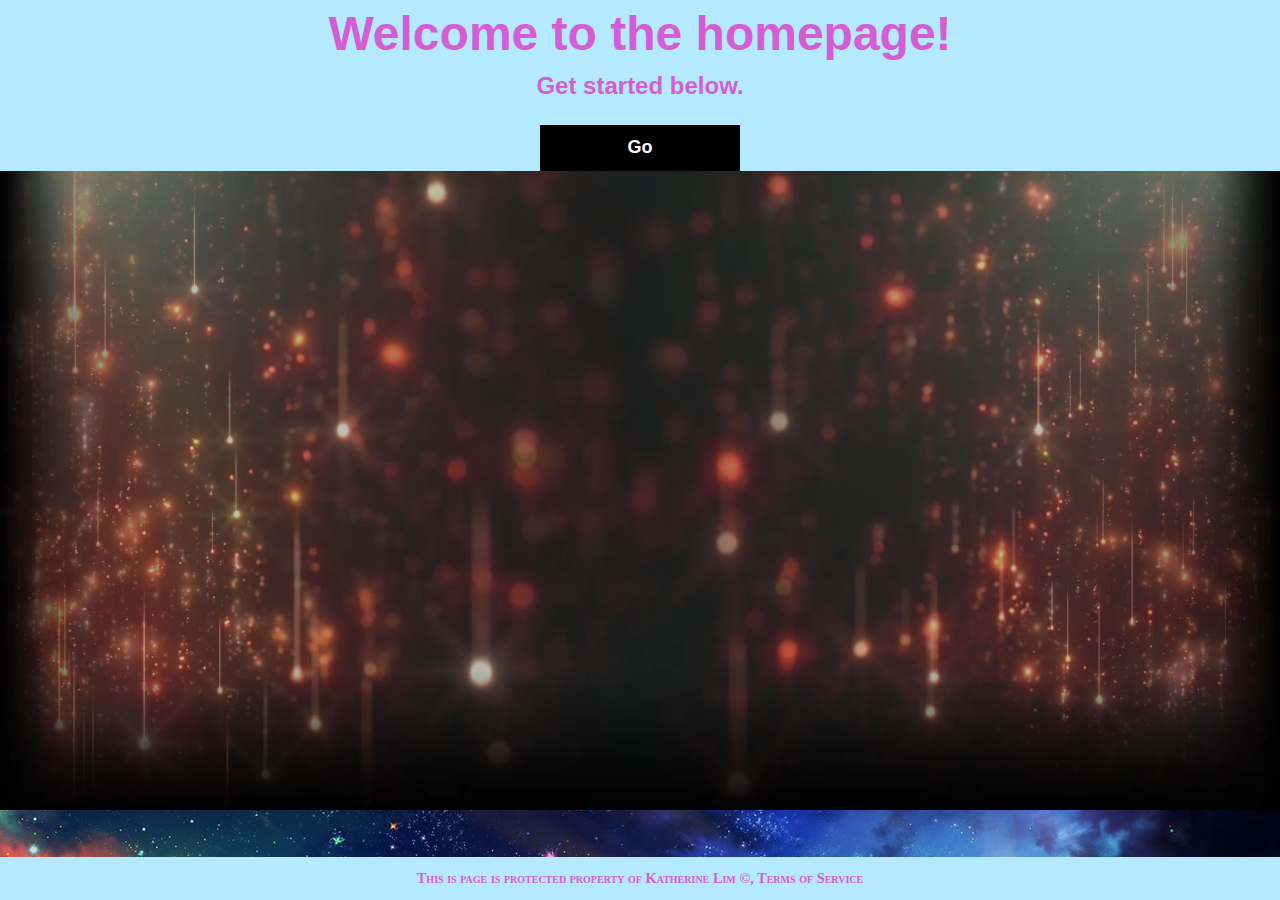
==== index.html @ fa62136e "fixed the index.html file to display a welcome message and go button to the first page of content" ====
<!DOCTYPE html>
<html lang="en">
<head>
    <meta charset="UTF-8">
    <title>Home</title>
    <link rel="stylesheet" href="css/print.css">
    <link rel="stylesheet" href="https://maxcdn.bootstrapcdn.com/bootstrap/3.4.1/css/bootstrap.min.css">
    <script src="https://ajax.googleapis.com/ajax/libs/jquery/3.5.1/jquery.min.js"></script>
    <script src="https://maxcdn.bootstrapcdn.com/bootstrap/3.4.1/js/bootstrap.min.js"></script>
    <link rel="stylesheet" href="css/main.css">


</head>
<body>
    <header>
        <video autoplay muted loop id="rainStars">
            <source src="media/star_glitter.mp4" type="video/mp4">
        </video>
    </header>
    <div class="content">
        <main>
            <p>
                Welcome to the homepage! <br> <div id="get_started">Get started below.</div>
            </p>
            <a href="pages/games.html"><button id="myBtn" onclick="">Go</button></a>


        </main>
    </div>
    <footer>
        <p>This is page is protected property of Katherine Lim &copy;, Terms of Service</p>
    </footer>
</body>

</html>
---- css/print.css ----
@charset "utf-8";

header, nav {
    display: none;
}

@page {
    margin: 0.5in;
}

body section {
    font-family: 'Courier New', 'sans-serif';
}

h1 {
    font-size: 25pt;
    box-shadow: none;
}

h2 {
    font-size: 18pt;
    box-shadow: none;
}

h3 {
    box-shadow: none;
}

p {
    font-size: 14pt;
}

footer {
    margin: auto;
    padding: 0;
    display: block;
    position: relative;
}
---- css/main.css ----
article,
aside,
figcaption,
figure,
footer,
header,
main,
nav,
section {
  display: block;
}

address,
article,
aside,
blockquote,
body,
cite,
div,
dl,
dt,
dd,
em,
figcaption,
figure,
footer,
h1,
h2,
h3,
h4,
h5,
h6,
header,
html,
img,
li,
main,
nav,
ol,
p,
section,
span,
ul {
  background: transparent;
  font-size: 100%;
  margin: auto;
  box-sizing: border-box;
}
/*background elements styling here*/
html {
  background: url(../images/uni.jpg);
  background-size: cover;
  z-index: -1;
}

video {
  right: 0;
  bottom: 0;
  width: 100%;
  position: absolute;
  min-width: 100%;
  min-height: 100%;
  z-index: 0;
}
/* nav styling here */
nav {
  top: 0;
  position: relative;
  display: block;
  margin: 0;
  padding: 0;
  z-index: 1;
  width: 100%;
  background-color: whitesmoke;
}

.navMenu li {
  width: 100%;
  float: left;
  list-style-type: none;
}

li a {

  align-content: center;
}

li a:hover {
  font-style: italic;
}

.submenu {
  display: none;
  float: none;
  position: absolute;
}

.drop-content{
  list-style-type: none;
  padding: 0;
  margin: 0;
}

#drop-menu:hover .drop-content {
  display: block;
}

/* main styling here */

.content {
  position: fixed;
  background-color: rgb(181, 233, 253);
  color: rgb(212, 93, 212);
  font-weight: bold;
  text-align: center;
  font-size: 3em;
  z-index: 1;
  top: 0;
  margin: 0;
  padding: 0;
  width: 100%;
}

#get_started {
  font-size: .5em;
}

#myBtn {
  width: 200px;
  font-size: 18px;
  padding: 10px;
  border: none;
  background: #000;
  color: #fff;
  cursor: pointer;
}

#myBtn:hover {
  background: #ddd;
  color: black;
}

/*footer styling here */
footer {
  clear: left;
  position: fixed;
  bottom: 0;
  background-color: rgb(181, 233, 253);
  color: rgb(212, 93, 212);
  font-weight: bold;
  font-variant: small-caps;
  font-size: 0.9em;
  line-height: 3em;
  font-family: "Palatino Linotype", "Book Antiqua", "Palatino", and serif;
  text-align: center;
  width: 100%;
  padding: 0;
  margin: 0;
}

footer::after {
  clear: both;
  content: "";
  display: none;
}
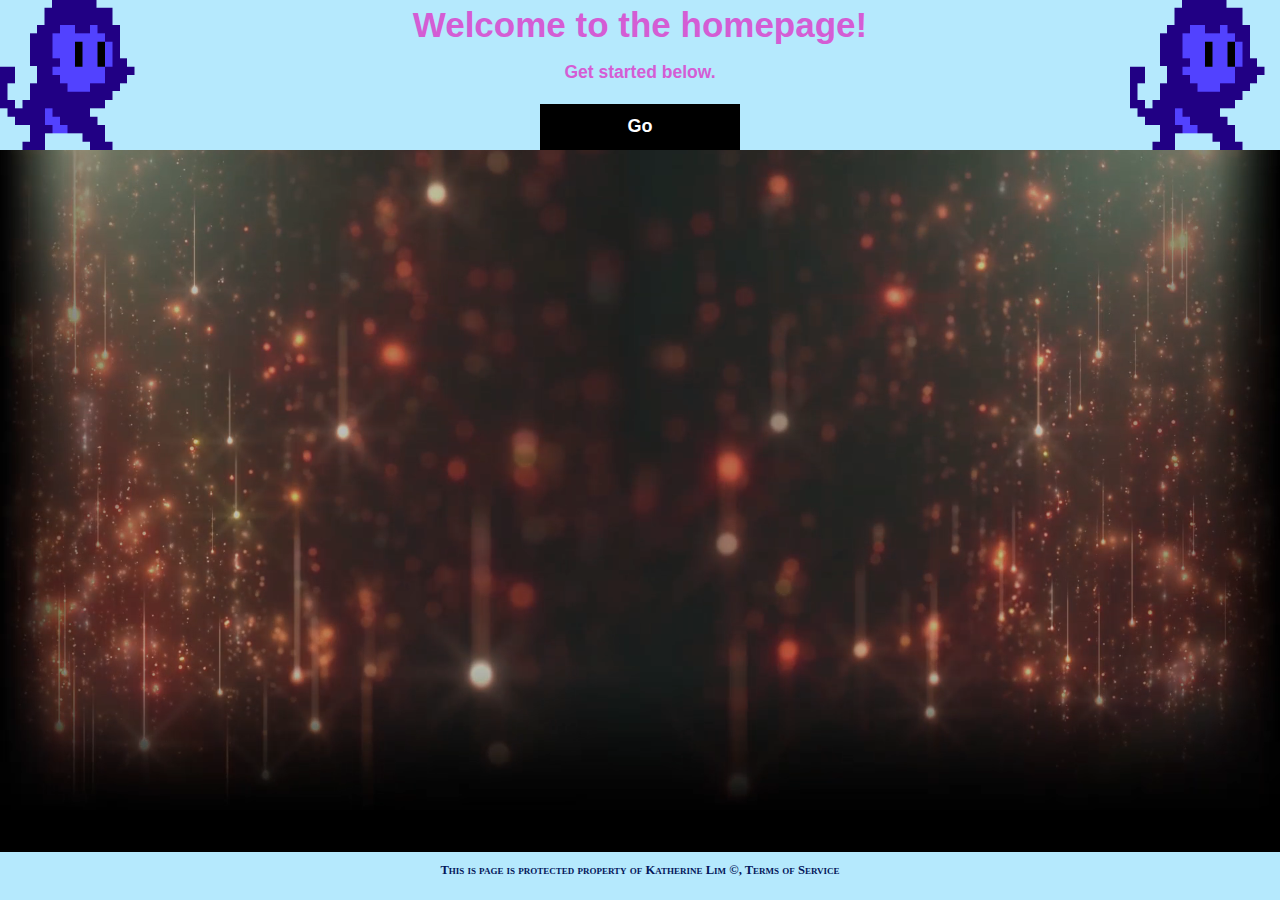
==== commit cda61711: "fixed navigation and background set to video, also made sure home page was different from subpages, " ====
--- a/index.html
+++ b/index.html
@@ -1,3 +1,4 @@
+<!-- DEVELOPER: Katherine Lim, IS117-001, Spring 2021 -->
 <!DOCTYPE html>
 <html lang="en">
 <head>
@@ -13,20 +14,37 @@
 </head>
 <body>
     <header>
+
         <video autoplay muted loop id="rainStars">
             <source src="media/star_glitter.mp4" type="video/mp4">
         </video>
+
     </header>
     <div class="content">
         <main>
+            <div>
+                <img id="monke1" src="media/DancingMonkey.gif" alt="Dancing RGB Monkey">
+                <img id="monke2" src="media/DancingMonkey.gif" alt="Dancing RGB Monkey">
+            </div>
             <p>
                 Welcome to the homepage! <br> <div id="get_started">Get started below.</div>
             </p>
             <a href="pages/games.html"><button id="myBtn" onclick="">Go</button></a>
+        </main>
+    </div>
+
+    <!--
+    <div class="card">
+        <img class="card-img-top" src="media/arise1.jpg" alt="Card image cap">
+        <div class="card-body">
+            <h5 class="card-title">Card title</h5>
+            <p class="card-text">Some quick example text to build on the card title and make up the bulk of the card's content.</p>
+            <a href="#" class="btn btn-primary">Go somewhere</a>
+        </div>
+    </div>
+    -->
 
 
-        </main>
-    </div>
     <footer>
         <p>This is page is protected property of Katherine Lim &copy;, Terms of Service</p>
     </footer>
--- a/css/print.css
+++ b/css/print.css
@@ -1,40 +1,8 @@
+/* DEVELOPER: Katherine Lim, IS117-001, Spring 2021 */
 @charset "utf-8";
-
-header, nav {
-    display: none;
-}
-
 @page {
     margin: 0.5in;
 }
 
-body section {
-    font-family: 'Courier New', 'sans-serif';
-}
-
-h1 {
-    font-size: 25pt;
-    box-shadow: none;
-}
-
-h2 {
-    font-size: 18pt;
-    box-shadow: none;
-}
-
-h3 {
-    box-shadow: none;
-}
-
-p {
-    font-size: 14pt;
-}
-
-footer {
-    margin: auto;
-    padding: 0;
-    display: block;
-    position: relative;
-}
 
 
--- a/css/main.css
+++ b/css/main.css
@@ -1,119 +1,60 @@
-article,
-aside,
-figcaption,
-figure,
-footer,
-header,
-main,
-nav,
-section {
-  display: block;
+/* DEVELOPER: Katherine Lim, IS117-001, Spring 2021 */
+/*background elements styling here*/
+html {
+  background: black;
+  background-size: cover;
 }
 
-address,
-article,
-aside,
-blockquote,
-body,
-cite,
-div,
-dl,
-dt,
-dd,
-em,
-figcaption,
-figure,
-footer,
-h1,
-h2,
-h3,
-h4,
-h5,
-h6,
-header,
-html,
-img,
-li,
-main,
-nav,
-ol,
-p,
-section,
-span,
-ul {
-  background: transparent;
-  font-size: 100%;
-  margin: auto;
-  box-sizing: border-box;
-}
-/*background elements styling here*/
-html {
-  background: url(../images/uni.jpg);
-  background-size: cover;
-  z-index: -1;
+.fullscreen-bg {
+  position: fixed;
+  top: 0;
+  right: 0;
+  bottom: 0;
+  left: 0;
+  overflow: hidden;
+  z-index: -100;
 }
 
-video {
-  right: 0;
-  bottom: 0;
+#rainStars {
+  position: absolute;
+  top: 0;
+  left: 0;
   width: 100%;
-  position: absolute;
-  min-width: 100%;
-  min-height: 100%;
-  z-index: 0;
+  height: 100%;
 }
 /* nav styling here */
-nav {
-  top: 0;
-  position: relative;
-  display: block;
-  margin: 0;
-  padding: 0;
-  z-index: 1;
-  width: 100%;
-  background-color: whitesmoke;
-}
-
-.navMenu li {
-  width: 100%;
-  float: left;
+.nav-item {
   list-style-type: none;
 }
 
 li a {
-
   align-content: center;
+  display: block;
 }
 
 li a:hover {
   font-style: italic;
 }
 
-.submenu {
-  display: none;
-  float: none;
-  position: absolute;
+#monke1 {
+  float: left;
+  width: 150px;
+  height: 150px;
 }
 
-.drop-content{
-  list-style-type: none;
-  padding: 0;
-  margin: 0;
+#monke2 {
+  float: right;
+  width: 150px;
+  height: 150px;
 }
-
-#drop-menu:hover .drop-content {
-  display: block;
-}
-
 /* main styling here */
-
 .content {
   position: fixed;
   background-color: rgb(181, 233, 253);
   color: rgb(212, 93, 212);
   font-weight: bold;
   text-align: center;
-  font-size: 3em;
+  font-size: 2.5em;
   z-index: 1;
   top: 0;
   margin: 0;
@@ -140,13 +81,23 @@
   color: black;
 }
 
+
+/* card styling here */
+card {
+  position: absolute;
+}
+
+.card-body {
+
+}
+
 /*footer styling here */
 footer {
   clear: left;
   position: fixed;
   bottom: 0;
   background-color: rgb(181, 233, 253);
-  color: rgb(212, 93, 212);
+  color: rgb(4, 23, 90);
   font-weight: bold;
   font-variant: small-caps;
   font-size: 0.9em;
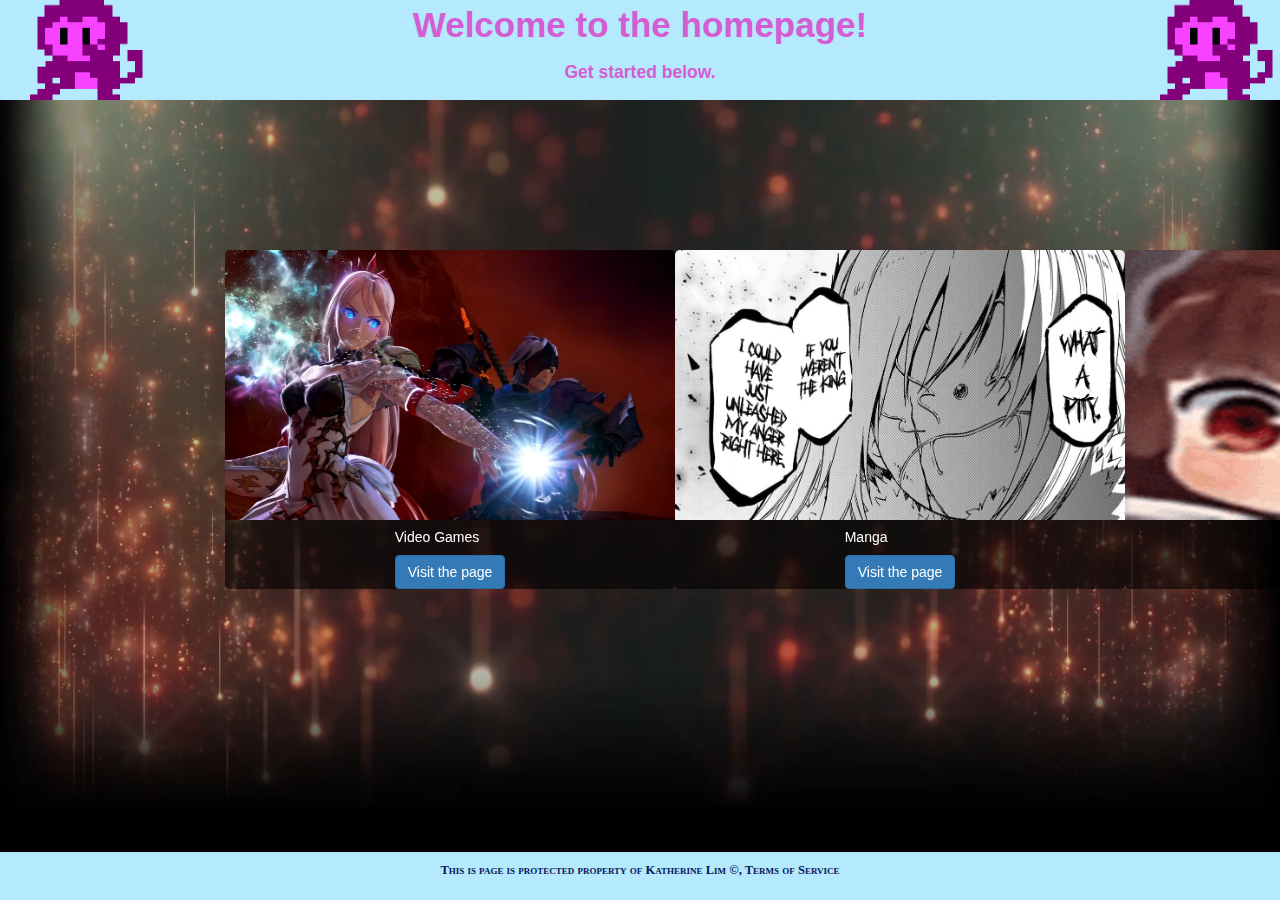
==== commit 61376c6c: "added/modified content on home, game, manga page" ====
--- a/index.html
+++ b/index.html
@@ -29,20 +29,35 @@
             <p>
                 Welcome to the homepage! <br> <div id="get_started">Get started below.</div>
             </p>
-            <a href="pages/games.html"><button id="myBtn" onclick="">Go</button></a>
+            <!--<a href="pages/games.html"><button id="myBtn" onclick="">Go</button></a>-->
         </main>
     </div>
 
-    <!--
-    <div class="card">
-        <img class="card-img-top" src="media/arise1.jpg" alt="Card image cap">
+    <div class="card home1">
+        <img class="card-img-top" src="media/arise2.jpg" alt="Card image cap">
         <div class="card-body">
-            <h5 class="card-title">Card title</h5>
-            <p class="card-text">Some quick example text to build on the card title and make up the bulk of the card's content.</p>
-            <a href="#" class="btn btn-primary">Go somewhere</a>
+            <h5 class="card-title">Video Games</h5>
+            <p class="card-text"></p>
+            <a href="pages/games.html" class="btn btn-primary">Visit the page</a>
         </div>
     </div>
-    -->
+    <div class="card home2">
+        <img class="card-img-top" src="media/rimuru3.jpg" alt="Card image cap">
+        <div class="card-body">
+            <h5 class="card-title">Manga</h5>
+            <p class="card-text"></p>
+            <a href="pages/manga.html" class="btn btn-primary">Visit the page</a>
+        </div>
+    </div>
+    <div class="card home3">
+        <img class="card-img-top" src="media/noted.gif" alt="Card image cap">
+        <div class="card-body">
+            <h5 class="card-title">Recommendations</h5>
+            <p class="card-text"></p>
+            <a href="pages/reccs.html" class="btn btn-primary">Visit the page</a>
+        </div>
+    </div>
+
 
 
     <footer>
--- a/css/main.css
+++ b/css/main.css
@@ -25,6 +25,7 @@
 /* nav styling here */
 .nav-item {
   list-style-type: none;
+  display: block;
 }
 
 li a {
@@ -39,13 +40,13 @@
 #monke1 {
   float: left;
   width: 150px;
-  height: 150px;
+  height: 100px;
 }
 
 #monke2 {
   float: right;
   width: 150px;
-  height: 150px;
+  height: 100px;
 }
 /* main styling here */
 .content {
@@ -82,13 +83,153 @@
 }
 
 
-/* card styling here */
+/* game card styling here */
 card {
   position: absolute;
 }
 
-.card-body {
-
+.home1 {
+  position: absolute;
+  display: grid;
+  place-items: center;
+  background: rgba(0,0,0,.6);
+  color: white;
+  align-content: center;
+  border-radius: 5px;
+  border: white;
+  width: 50vh;
+  margin-top: 250px;
+  margin-left: 25vh;
+  overflow: hidden;
+}
+
+.home2 {
+  position: absolute;
+  display: grid;
+  place-items: center;
+  background: rgba(0,0,0,.6);
+  color: white;
+  align-content: center;
+  border-radius: 5px;
+  border: white;
+  width: 50vh;
+  margin-top: 250px;
+  margin-left: 75vh;
+  overflow: hidden;
+}
+
+.home3 {
+  position: absolute;
+  display: grid;
+  place-items: center;
+  background: rgba(0,0,0,.6);
+  color: white;
+  align-content: center;
+  border-radius: 5px;
+  border: white;
+  width: 50vh;
+  margin-top: 250px;
+  margin-left: 125vh;
+  overflow: hidden;
+}
+
+.card1 {
+  position: absolute;
+  display: grid;
+  place-items: center;
+  background: rgba(0,0,0,.6);
+  color: white;
+  align-content: center;
+  border-radius: 5px;
+  border: white;
+  width: 50vh;
+  margin-top: 250px;
+  margin-left: 25vh;
+  overflow: hidden;
+}
+.card2 {
+  position: absolute;
+  display: grid;
+  place-items: center;
+  background: rgba(0,0,0,.6);
+  color: white;
+  align-content: center;
+  border-radius: 5px;
+  border: white;
+  width: 50vh;
+  margin-top: 250px;
+  margin-left: 75vh;
+  overflow: hidden;
+}
+
+.card3 {
+  position: absolute;
+  display: grid;
+  place-items: center;
+  background: rgba(0,0,0,.6);
+  color: white;
+  align-content: center;
+  border-radius: 5px;
+  border: white;
+  width: 50vh;
+  margin-top: 250px;
+  margin-left: 125vh;
+  overflow: hidden;
+}
+
+.cardm1{
+  position: absolute;
+  display: grid;
+  place-items: center;
+  background: rgba(0,0,0,.6);
+  color: white;
+  align-content: center;
+  border-radius: 5px;
+  border: white;
+  width: 50vh;
+  margin-top: 200px;
+  margin-left: 25vh;
+  overflow: hidden;
+}
+
+.cardm2{
+  position: absolute;
+  display: grid;
+  place-items: center;
+  background: rgba(0,0,0,.6);
+  color: white;
+  align-content: center;
+  border-radius: 5px;
+  border: white;
+  width: 50vh;
+  margin-top: 200px;
+  margin-left:75vh;
+  overflow: hidden;
+}
+
+.cardm3{
+  position: absolute;
+  display: grid;
+  place-items: center;
+  background: rgba(0,0,0,.6);
+  color: white;
+  align-content: center;
+  border-radius: 5px;
+  border: white;
+  width: 50vh;
+  margin-top: 200px;
+  margin-left: 125vh;
+  overflow: hidden;
+}
+
+.manga-img {
+  width: 50vh;
+  height: 50vh;
+}
+
+img {
+  width: 50vh;
+  height: 30vh;
 }
 
 /*footer styling here */
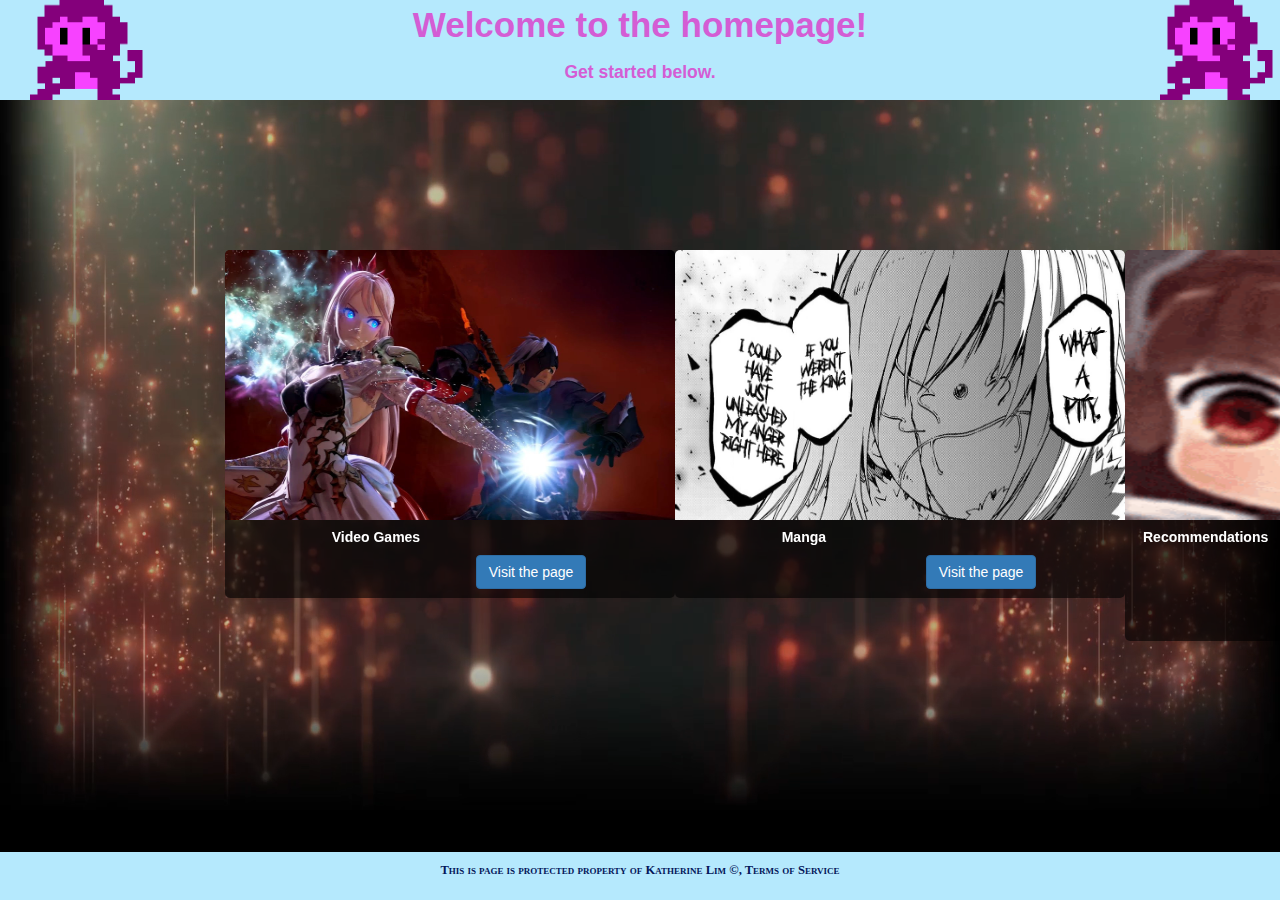
==== commit 40554a0e: "i dont remember what i fixed here >.>" ====
--- a/index.html
+++ b/index.html
@@ -37,24 +37,22 @@
         <img class="card-img-top" src="media/arise2.jpg" alt="Card image cap">
         <div class="card-body">
             <h5 class="card-title">Video Games</h5>
-            <p class="card-text"></p>
-            <a href="pages/games.html" class="btn btn-primary">Visit the page</a>
+            <a href="pages/games.html" class="btn btn-primary btng">Visit the page</a>
         </div>
     </div>
     <div class="card home2">
         <img class="card-img-top" src="media/rimuru3.jpg" alt="Card image cap">
         <div class="card-body">
             <h5 class="card-title">Manga</h5>
-            <p class="card-text"></p>
-            <a href="pages/manga.html" class="btn btn-primary">Visit the page</a>
+            <a href="pages/manga.html" class="btn btn-primary btnm">Visit the page</a>
         </div>
     </div>
     <div class="card home3">
         <img class="card-img-top" src="media/noted.gif" alt="Card image cap">
         <div class="card-body">
             <h5 class="card-title">Recommendations</h5>
-            <p class="card-text"></p>
-            <a href="pages/reccs.html" class="btn btn-primary">Visit the page</a>
+            <a href="pages/gameRec.html" class="btn btn-primary btnl">Visit the Game recs</a>
+            <a href="pages/reccs.html" class="btn btn-primary btnr">Visit the Manga recs</a>
         </div>
     </div>
 
--- a/css/main.css
+++ b/css/main.css
@@ -26,6 +26,8 @@
 .nav-item {
   list-style-type: none;
   display: block;
+  padding-left: .5em;
+  padding-right: .5em;
 }
 
 li a {
@@ -35,6 +37,23 @@
 
 li a:hover {
   font-style: italic;
+}
+
+.navbar-collapse {
+  margin-left: 0;
+  padding-left: 0;
+}
+
+.navbar-nav {
+  padding-left: 0;
+}
+
+#monke {
+  float: left;
+  width: 75px;
+  height: 50px;
+  margin-left: 0;
+  padding-left: 0;
 }
 
 #monke1 {
@@ -67,22 +86,6 @@
   font-size: .5em;
 }
 
-#myBtn {
-  width: 200px;
-  font-size: 18px;
-  padding: 10px;
-  border: none;
-  background: #000;
-  color: #fff;
-  cursor: pointer;
-}
-
-#myBtn:hover {
-  background: #ddd;
-  color: black;
-}
-
-
 /* game card styling here */
 card {
   position: absolute;
@@ -222,6 +225,66 @@
   overflow: hidden;
 }
 
+.recc1 {
+  position: absolute;
+  display: grid;
+  place-items: center;
+  background: rgba(0,0,0,.6);
+  color: white;
+  align-content: center;
+  border-radius: 5px;
+  border: white;
+  width: 50vh;
+  margin-top: 200px;
+  margin-left: 50vh;
+  overflow: hidden;
+}
+
+.recc2 {
+  position: absolute;
+  display: grid;
+  place-items: center;
+  background: rgba(0,0,0,.6);
+  color: white;
+  align-content: center;
+  border-radius: 5px;
+  border: white;
+  width: 50vh;
+  margin-top: 200px;
+  margin-left: 100vh;
+  overflow: hidden;
+}
+
+.recc3 {
+  position: absolute;
+  display: grid;
+  place-items: center;
+  background: rgba(0,0,0,.6);
+  color: white;
+  align-content: center;
+  border-radius: 5px;
+  border: white;
+  width: 50vh;
+  margin-top: 200px;
+  margin-left: 50vh;
+  overflow: hidden;
+}
+
+.recc4 {
+  position: absolute;
+  display: grid;
+  place-items: center;
+  background: rgba(0,0,0,.6);
+  color: white;
+  align-content: center;
+  border-radius: 5px;
+  border: white;
+  width: 50vh;
+  margin-top: 200px;
+  margin-left: 100vh;
+  overflow: hidden;
+}
+
 .manga-img {
   width: 50vh;
   height: 50vh;
@@ -231,6 +294,32 @@
   width: 50vh;
   height: 30vh;
 }
+
+.card-title {
+  margin-left: 2vh;
+  font-weight: bolder;
+}
+
+.card-text {
+  margin-left: 1vh;
+  margin-right: 1vh;
+}
+
+.btn {
+  position: relative;
+  margin-left: 18vh;
+  margin-bottom: 1vh;
+}
+
+.btng {
+  position: relative;
+
+}
+
+
+/* contact form styling here */
+
+
 
 /*footer styling here */
 footer {
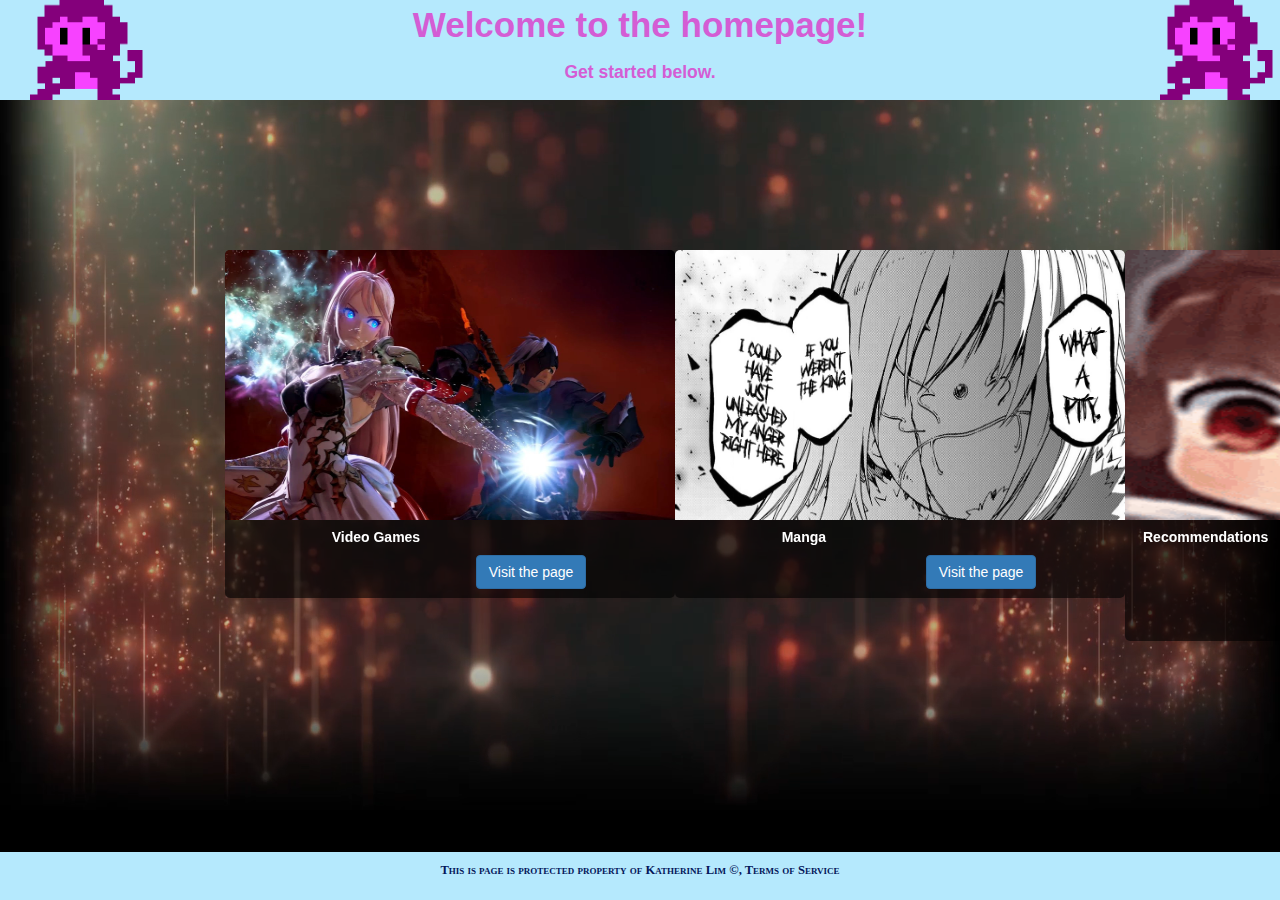
==== commit 5bffb2e7: "added mobile media queries to try and fix the responsiveness of the webpage" ====
--- a/index.html
+++ b/index.html
@@ -5,6 +5,7 @@
     <meta charset="UTF-8">
     <title>Home</title>
     <link rel="stylesheet" href="css/print.css">
+    <link rel="stylesheet" href="css/mobile.css">
     <link rel="stylesheet" href="https://maxcdn.bootstrapcdn.com/bootstrap/3.4.1/css/bootstrap.min.css">
     <script src="https://ajax.googleapis.com/ajax/libs/jquery/3.5.1/jquery.min.js"></script>
     <script src="https://maxcdn.bootstrapcdn.com/bootstrap/3.4.1/js/bootstrap.min.js"></script>
@@ -32,7 +33,7 @@
             <!--<a href="pages/games.html"><button id="myBtn" onclick="">Go</button></a>-->
         </main>
     </div>
-
+    <div class="card-deck img-responsive">
     <div class="card home1">
         <img class="card-img-top" src="media/arise2.jpg" alt="Card image cap">
         <div class="card-body">
@@ -55,7 +56,7 @@
             <a href="pages/reccs.html" class="btn btn-primary btnr">Visit the Manga recs</a>
         </div>
     </div>
-
+    </div>
 
 
     <footer>
--- a/css/mobile.css
+++ b/css/mobile.css
@@ -0,0 +1,38 @@
+/* DEVELOPER: Katherine Lim, IS117-001, Spring 2021 */
+@media only screen and (min-width: 768px) {
+    html {
+        display: grid;
+    }
+    .fullscreen-bg {
+
+    }
+    .card {
+        clear: none;
+        float: none;
+        width: auto;
+
+    }
+
+    footer {
+        clear: left;
+        position: fixed;
+        bottom: 0;
+        background-color: rgb(181, 233, 253);
+        color: rgb(4, 23, 90);
+        font-weight: bold;
+        font-variant: small-caps;
+        font-size: 0.6em;
+        line-height: 3em;
+        font-family: "Palatino Linotype", "Book Antiqua", "Palatino", and serif;
+        text-align: center;
+        width: 100%;
+        padding: 0;
+        margin: 0;
+    }
+
+    footer::after {
+        clear: both;
+        content: "";
+        display: none;
+    }
+}--- a/css/main.css
+++ b/css/main.css
@@ -1,5 +1,7 @@
 /* DEVELOPER: Katherine Lim, IS117-001, Spring 2021 */
 /*background elements styling here*/
+@media only screen and (min-width: 768px) {
+
 html {
   background: black;
   background-size: cover;
@@ -89,6 +91,7 @@
 /* game card styling here */
 card {
   position: absolute;
+  display: grid;
 }
 
 .home1 {
@@ -344,3 +347,4 @@
   content: "";
   display: none;
 }
+}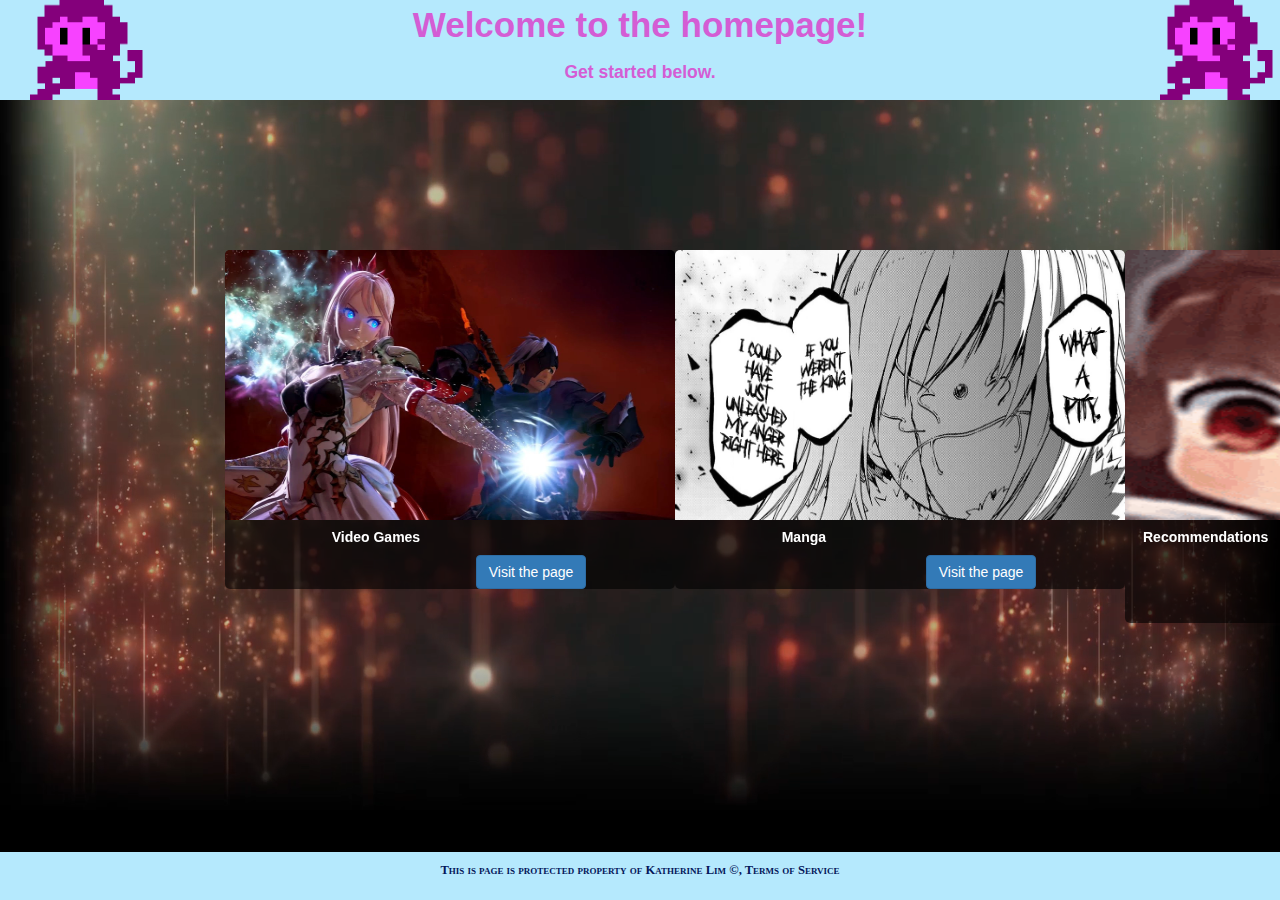
==== commit 74aeeec6: "only contact page is being responsive kinda at the moment :/" ====
--- a/index.html
+++ b/index.html
@@ -6,10 +6,10 @@
     <title>Home</title>
     <link rel="stylesheet" href="css/print.css">
     <link rel="stylesheet" href="css/mobile.css">
+    <link rel="stylesheet" href="css/main.css">
     <link rel="stylesheet" href="https://maxcdn.bootstrapcdn.com/bootstrap/3.4.1/css/bootstrap.min.css">
     <script src="https://ajax.googleapis.com/ajax/libs/jquery/3.5.1/jquery.min.js"></script>
     <script src="https://maxcdn.bootstrapcdn.com/bootstrap/3.4.1/js/bootstrap.min.js"></script>
-    <link rel="stylesheet" href="css/main.css">
 
 
 </head>
--- a/css/mobile.css
+++ b/css/mobile.css
@@ -1,15 +1,52 @@
 /* DEVELOPER: Katherine Lim, IS117-001, Spring 2021 */
-@media only screen and (min-width: 768px) {
+@media (max-width: 768px) {
     html {
         display: grid;
+        background: url("../images/uni.jpg");
+    }
+
+    .content {
+        display: block;
+        margin: 0;
+        padding: 0;
+        width: auto;
+    }
+
+    .nav-item {
+        list-style-type: none;
+        display: block;
+        padding-left: .5em;
+        padding-right: .5em;
+    }
+
+    li a {
+        align-content: center;
+        display: block;
+    }
+
+    .navbar-collapse {
+        margin-left: 0;
+        padding-left: 0;
+    }
+
+    .navbar-nav {
+        padding-left: 0;
     }
     .fullscreen-bg {
+        display: none;
+    }
 
+    video {
+        display: none;
     }
+
     .card {
         clear: none;
         float: none;
         width: auto;
+    }
+
+    .contact {
 
     }
 
--- a/css/main.css
+++ b/css/main.css
@@ -1,6 +1,6 @@
 /* DEVELOPER: Katherine Lim, IS117-001, Spring 2021 */
 /*background elements styling here*/
-@media only screen and (min-width: 768px) {
+@media (min-width: 768px) {
 
 html {
   background: black;
@@ -70,6 +70,12 @@
   height: 100px;
 }
 /* main styling here */
+  header {
+    margin: auto;
+  }
+  main {
+    margin: auto;
+  }
 .content {
   position: fixed;
   background-color: rgb(181, 233, 253);
@@ -319,10 +325,26 @@
 
 }
 
+/* title header page thing style here*/
+.title {
+  margin-top: 0;
+  padding-top: 1em;
+  padding-bottom: .5em;
+  top: 50px;
+  background: darkblue;
+  color: white;
+  font-size: 1.5em;
+}
+
+.title p {
+  align-content: center;
+}
 
 /* contact form styling here */
-
-
+.contact {
+  top: 10em;
+
+}
 
 /*footer styling here */
 footer {
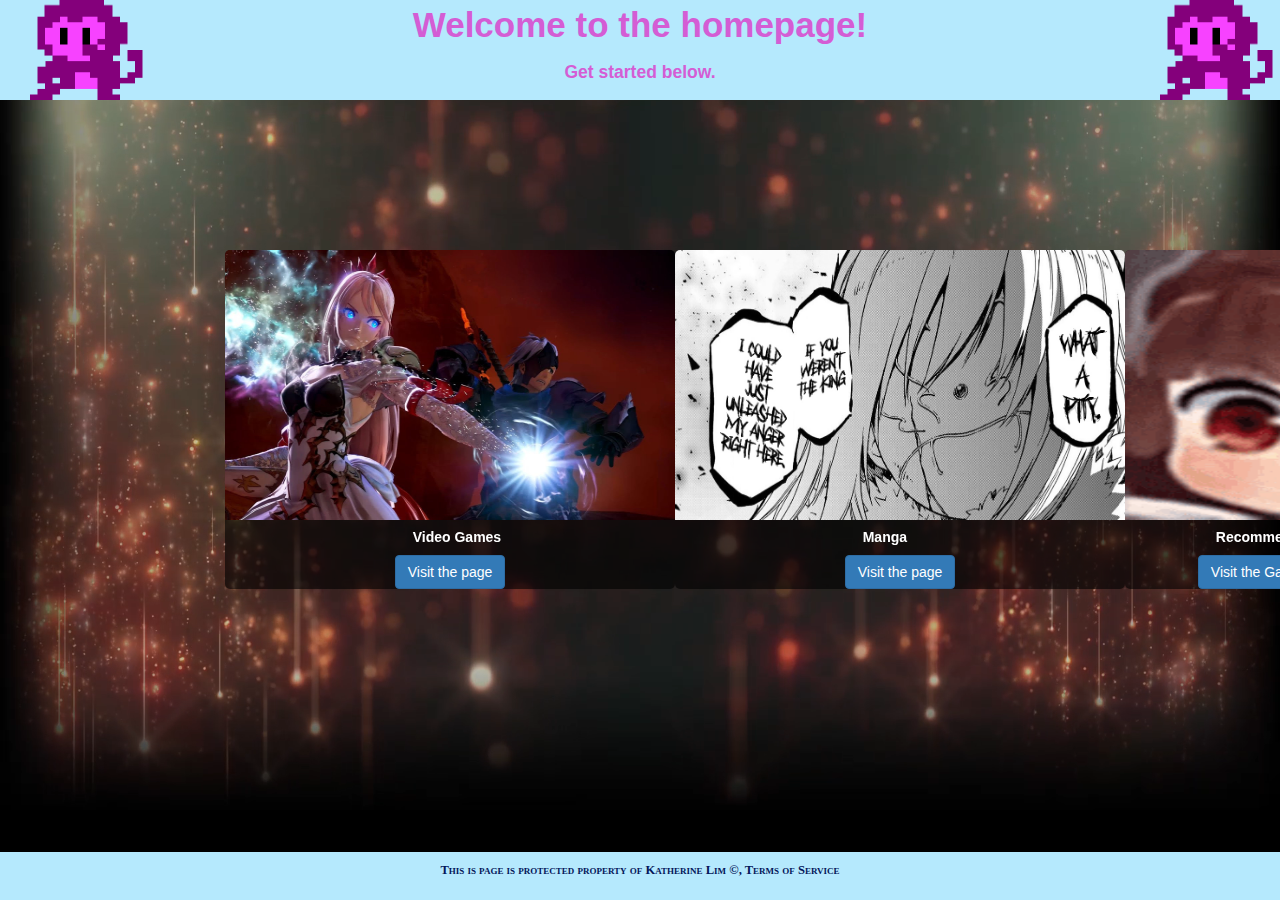
==== commit af1e92f2: "fixed the positioning of the cards for the big screens" ====
--- a/index.html
+++ b/index.html
@@ -4,6 +4,7 @@
 <head>
     <meta charset="UTF-8">
     <title>Home</title>
+    <link rel="icon" href="images/flower.png">
     <link rel="stylesheet" href="css/print.css">
     <link rel="stylesheet" href="css/mobile.css">
     <link rel="stylesheet" href="css/main.css">
--- a/css/mobile.css
+++ b/css/mobile.css
@@ -32,6 +32,7 @@
     .navbar-nav {
         padding-left: 0;
     }
+
     .fullscreen-bg {
         display: none;
     }
@@ -47,7 +48,7 @@
     }
 
     .contact {
-
+padding: 0 1em .5em;
     }
 
     footer {
--- a/css/main.css
+++ b/css/main.css
@@ -155,7 +155,7 @@
   border-radius: 5px;
   border: white;
   width: 50vh;
-  margin-top: 250px;
+  margin-top: 20vh;
   margin-left: 25vh;
   overflow: hidden;
 }
@@ -169,7 +169,7 @@
   border-radius: 5px;
   border: white;
   width: 50vh;
-  margin-top: 250px;
+  margin-top: 20vh;
   margin-left: 75vh;
   overflow: hidden;
 }
@@ -184,7 +184,7 @@
   border-radius: 5px;
   border: white;
   width: 50vh;
-  margin-top: 250px;
+  margin-top: 20vh;
   margin-left: 125vh;
   overflow: hidden;
 }
@@ -199,7 +199,7 @@
   border-radius: 5px;
   border: white;
   width: 50vh;
-  margin-top: 200px;
+  margin-top: 10vh;
   margin-left: 25vh;
   overflow: hidden;
 }
@@ -214,7 +214,7 @@
   border-radius: 5px;
   border: white;
   width: 50vh;
-  margin-top: 200px;
+  margin-top: 10vh;
   margin-left:75vh;
   overflow: hidden;
 }
@@ -229,7 +229,7 @@
   border-radius: 5px;
   border: white;
   width: 50vh;
-  margin-top: 200px;
+  margin-top: 10vh;
   margin-left: 125vh;
   overflow: hidden;
 }
@@ -274,7 +274,7 @@
   border-radius: 5px;
   border: white;
   width: 50vh;
-  margin-top: 200px;
+  margin-top: 10vh;
   margin-left: 50vh;
   overflow: hidden;
 }
@@ -289,7 +289,7 @@
   border-radius: 5px;
   border: white;
   width: 50vh;
-  margin-top: 200px;
+  margin-top: 10vh;
   margin-left: 100vh;
   overflow: hidden;
 }
@@ -316,13 +316,16 @@
 
 .btn {
   position: relative;
-  margin-left: 18vh;
+  margin-left: auto;
+  margin-right: auto;
   margin-bottom: 1vh;
 }
 
 .btng {
   position: relative;
-
+  margin-left: auto;
+  margin-right: auto;
+  margin-bottom: 1vh;
 }
 
 /* title header page thing style here*/
@@ -342,7 +345,7 @@
 
 /* contact form styling here */
 .contact {
-  top: 10em;
+  padding: 0 2em .5em;
 
 }
 
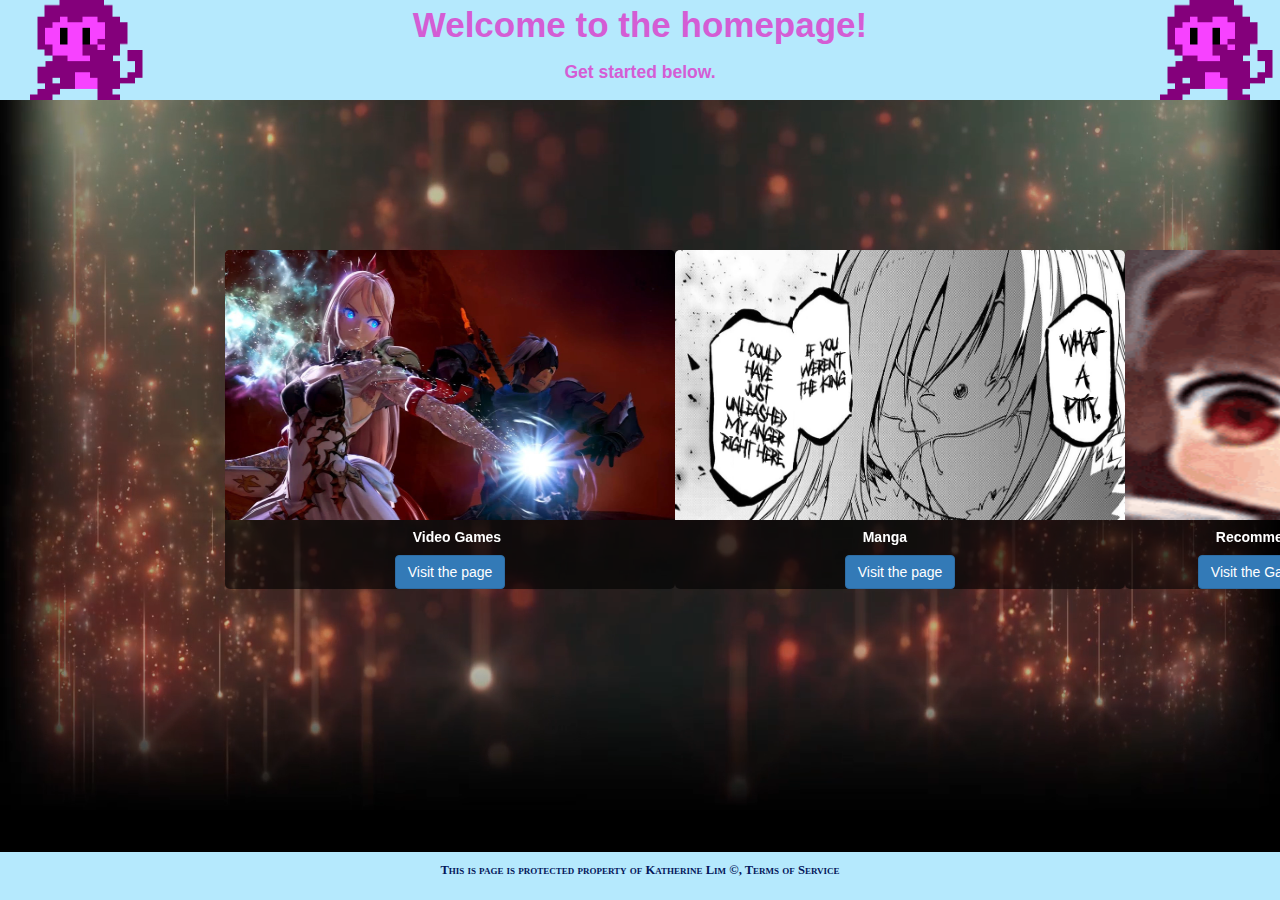
==== commit 72259438: "trying to get these cards to be responsive is pain" ====
--- a/index.html
+++ b/index.html
@@ -34,7 +34,7 @@
             <!--<a href="pages/games.html"><button id="myBtn" onclick="">Go</button></a>-->
         </main>
     </div>
-    <div class="card-deck img-responsive">
+    <div class="card-group">
     <div class="card home1">
         <img class="card-img-top" src="media/arise2.jpg" alt="Card image cap">
         <div class="card-body">
--- a/css/main.css
+++ b/css/main.css
@@ -100,6 +100,10 @@
   display: grid;
 }
 
+.card-group {
+  display: flex;
+}
+
 .home1 {
   position: absolute;
   display: grid;
